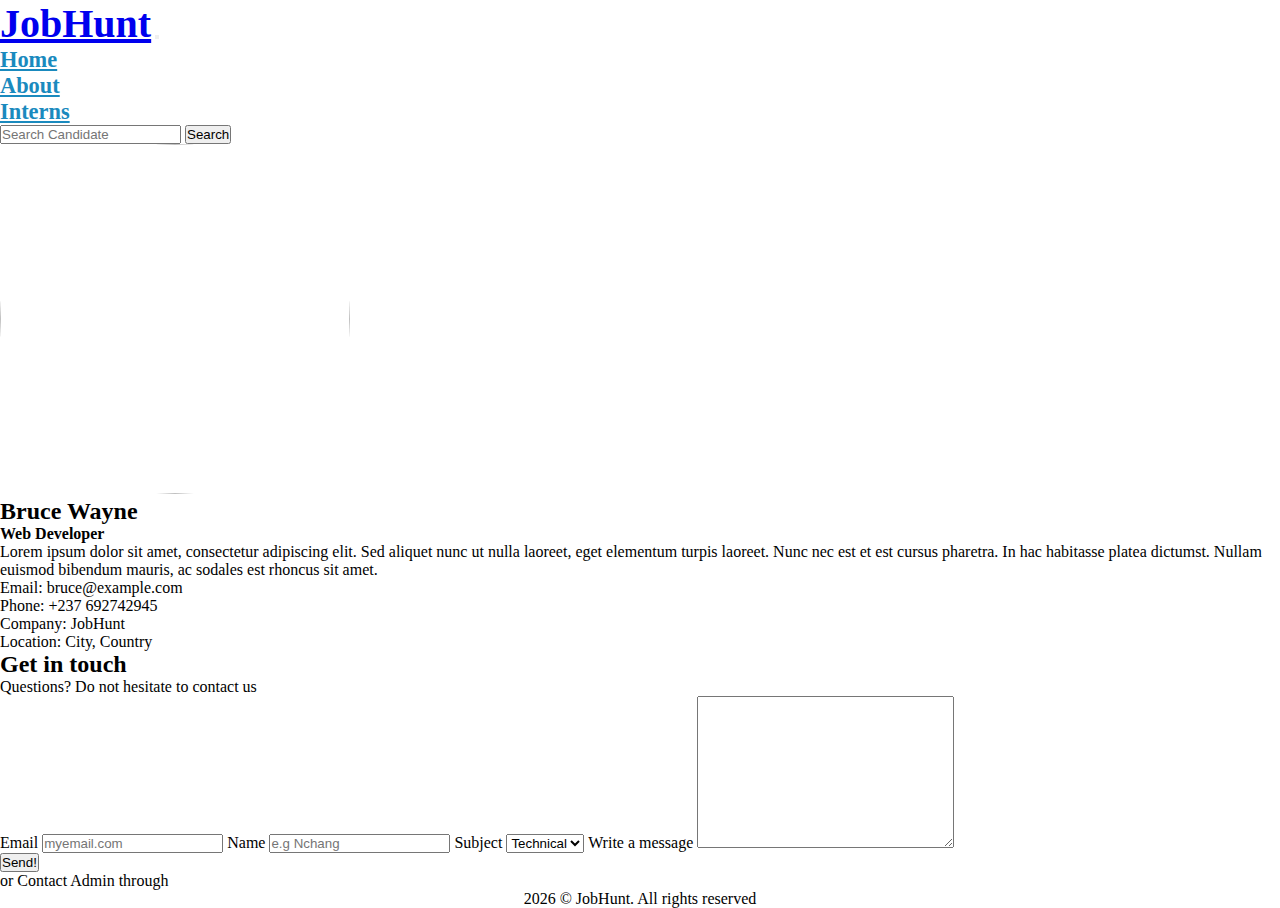
==== Layout-5/components/index.html @ fdd99fa1 "created landing page for employer" ====
<!DOCTYPE html>
<html lang="en">
<head>
    <meta charset="UTF-8">
    <meta name="viewport" content="width=device-width, initial-scale=1.0">
    <title>Home</title>
    <link rel="stylesheet" href="/node_modules/bootstrap/dist/css/bootstrap.css">
    <link rel="stylesheet" href="style.css">
    <script src="https://kit.fontawesome.com/e9f64432b6.js" crossorigin="anonymous"></script>
    <link rel="shortcut icon" href="/images/logo.png" type="image/x-icon" class="icon">
</head>
<body>

    <!-- creating the nav-bar section -->
    <nav class="navbar sticky-top navbar-expand-lg navbar-light bg-light">
        <div class="container-fluid">
          <a class="navbar-brand text-primary" id="navbar-brand" href="#">JobHunt</a>
          <button class="navbar-toggler" type="button" data-bs-toggle="collapse" data-bs-target="#navbarSupportedContent" aria-controls="navbarSupportedContent" aria-expanded="false" aria-label="Toggle navigation">
            <span class="navbar-toggler-icon"></span>
          </button>
          <div class="collapse navbar-collapse px-5" id="navbarSupportedContent">
            <ul class="navbar-nav me-auto mb-2 mb-lg-0">
              <li class="nav-item">
                <a class="nav-link active" id="text" aria-current="page" href="#">Home</a>
              </li>
              <li class="nav-item">
                <a class="nav-link active" id="text" aria-current="page" href="#">About</a>
              </li>
              <li class="nav-item">
                <a class="nav-link active" id="text" aria-current="page" href="#">Interns</a>
              </li>
              
              <!-- <li class="nav-item">
                <a class="nav-link" href="#">Link</a>
              </li> -->
              <!-- <li class="nav-item dropdown">
                <a class="nav-link dropdown-toggle" href="#" id="navbarDropdown" role="button" data-bs-toggle="dropdown" aria-expanded="false">
                  Dropdown
                </a>
                <ul class="dropdown-menu" aria-labelledby="navbarDropdown">
                  <li><a class="dropdown-item" href="#">Action</a></li>
                  <li><a class="dropdown-item" href="#">Another action</a></li>
                  <li><hr class="dropdown-divider"></li>
                  <li><a class="dropdown-item" href="#">Something else here</a></li>
                </ul>
              </li> -->
            </ul>
            <form class="d-flex">
              <input class="form-control me-2" type="search" placeholder="Search Candidate" aria-label="Search">
              <button class="btn btn-outline-primary" type="submit">Search</button>
            </form>
          </div>
        </div>
      </nav>

    </div>

    <!-- creating the user-profile section -->
    <div class="container-fluid">
      <div class="row p-2">
        <div class="col-md-4">
          <img src="/images/profile4.png" alt="" class="img-fluid" id="image">
        </div>
        <div class="col-md-8">
          <h2>Bruce Wayne</h2>
          <h4>Web Developer</h4>
          <p>Lorem ipsum dolor sit amet, consectetur adipiscing elit. Sed aliquet nunc ut nulla laoreet, eget elementum
            turpis laoreet. Nunc nec est et est cursus pharetra. In hac habitasse platea dictumst. Nullam euismod
            bibendum mauris, ac sodales est rhoncus sit amet.</p>
          <ul class="list-group">
            <li class="list-group-item">Email: bruce@example.com</li>
            <li class="list-group-item">Phone: +237 692742945</li>
            <li class="list-group-item">Company: JobHunt</li>
            <li class="list-group-item">Location: City, Country</li>
          </ul>
          <div class="mt-2">
            <a href="#" class="btn btn-outline-primary"> <i class="fa-brands fa-whatsapp"></i> </a>
            <a href="#" class="btn btn-outline-primary"><i class="fa-brands fa-linkedin-in"></i> </a>
            <a href="#" class="btn btn-outline-primary"><i class="fa-brands fa-facebook"></i> </a>
            <a href="#" class="btn btn-outline-primary"><i class="fa-brands fa-twitter"></i> </a>
          </div>
        </div>
      </div>
    </div>

    <!-- creating a contact section for the admin -->
    <div class="container border rounded mt-5">
      <div class="text-center">
          <h2>Get in touch</h2>
          <p class="lead">Questions? Do not hesitate to contact us</p>
      </div>
      <div class="row justify-content-center my-5">
          <div class="col-lg-6">
              <form action="">
                  <label for="email" class="form-label">Email</label>
                  <input type="email" id="email" placeholder="myemail.com" class="form-control">
                  <label for="name" class="form-label">Name</label>
                  <input type="name" id="name" placeholder="e.g Nchang" class="form-control">
                  <label for="subject" class="form-label">Subject</label>
                  <select name="subject" id="subject" class="form-select">
                      <!-- the selected keyword in this option serves as a default value or option when choosing from the various inputs
                      available -->
                      <option value="pricing">Pricing</option>
                      <option value="technical" selected>Technical</option>
                      <option value="other">Other</option>
                  </select>

                  <label for="query">Write a message</label>
                  <textarea name="query" id="query" cols="30" rows="10" class="form-control mt-3"></textarea>
                  <div class="text-center">
                      <button type="submit" class="btn btn-primary my-3 text-white">Send!</button>
                  </div>
                  <div class="text-center">
                      <p>or Contact Admin through</p>
                        <a href="#" class="btn btn-outline-primary"> <i class="fa-brands fa-whatsapp"></i> </a>
                        <a href="#" class="btn btn-outline-primary"> <i class="fa-brands fa-twitter"></i> </a>
                        <a href="#" class="btn btn-outline-primary"> <i class="fa-brands fa-facebook-messenger"></i> </a>
                  </div>
              </form>
          </div>
      </div>
  </div>

  <div class="footer mt-2">
    <footer>
        <p> <span id="year"> </span> © JobHunt. All rights reserved</p>
    </footer>
</div>
    <script src="/node_modules/bootstrap/dist/js/bootstrap.bundle.js"></script>
    <script src="main.js"></script>
</body>
</html>
---- Layout-5/components/style.css ----
*{
    padding: 0;
    margin: 0;
    box-sizing: border-box;
}

.icon{
    border-radius: 30px;
}

.navbar-brand{
    font-size: 2.5rem;
    font-weight: bold;
}

/* .container-fluid{
    display: flex;
    justify-content: space-between;
} */

.navbar-nav{
    font-size: 1.4rem;
}

#text{
    transition: .3s ease-in-out;
    /* background-color: rgb(75, 178, 226); */
    color: rgb(26, 138, 190);
    font-weight: bold;
}

#text:hover{
    color: rgb(21, 113, 156);
}

/* .card{
    display: flex;
    justify-content: center;
    align-items: center;
    border: none; 
} */
/* 
.card-img{
    border-radius: 50px;
} */

.mt-2{
    display: flex;
    justify-content: center;
    align-items: center;
    gap: 10px;
}

#image{
    border-radius: 100%;
    width: 350px;
    height: 350px;
    /* border: 2px solid black; */
    background-size: cover;
}

.footer{
    text-align: center;
}
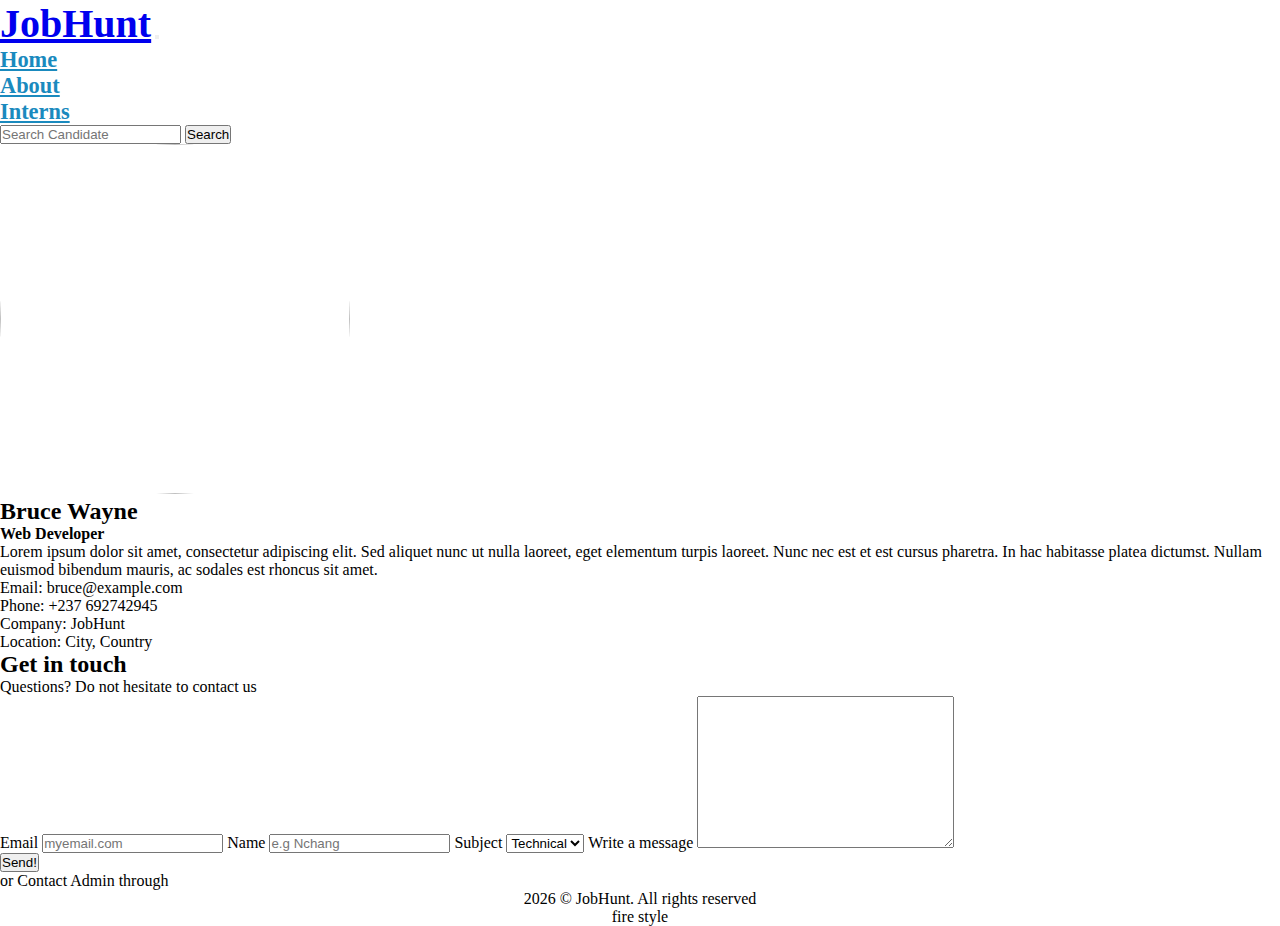
==== commit 1de39011: "changed the background color" ====
--- a/Layout-5/components/index.html
+++ b/Layout-5/components/index.html
@@ -9,7 +9,7 @@
     <script src="https://kit.fontawesome.com/e9f64432b6.js" crossorigin="anonymous"></script>
     <link rel="shortcut icon" href="/images/logo.png" type="image/x-icon" class="icon">
 </head>
-<body>
+<body class="bg-light">
 
     <!-- creating the nav-bar section -->
     <nav class="navbar sticky-top navbar-expand-lg navbar-light bg-light">
@@ -124,6 +124,7 @@
   <div class="footer mt-2">
     <footer>
         <p> <span id="year"> </span> © JobHunt. All rights reserved</p>
+        <p>fire style</p>
     </footer>
 </div>
     <script src="/node_modules/bootstrap/dist/js/bootstrap.bundle.js"></script>
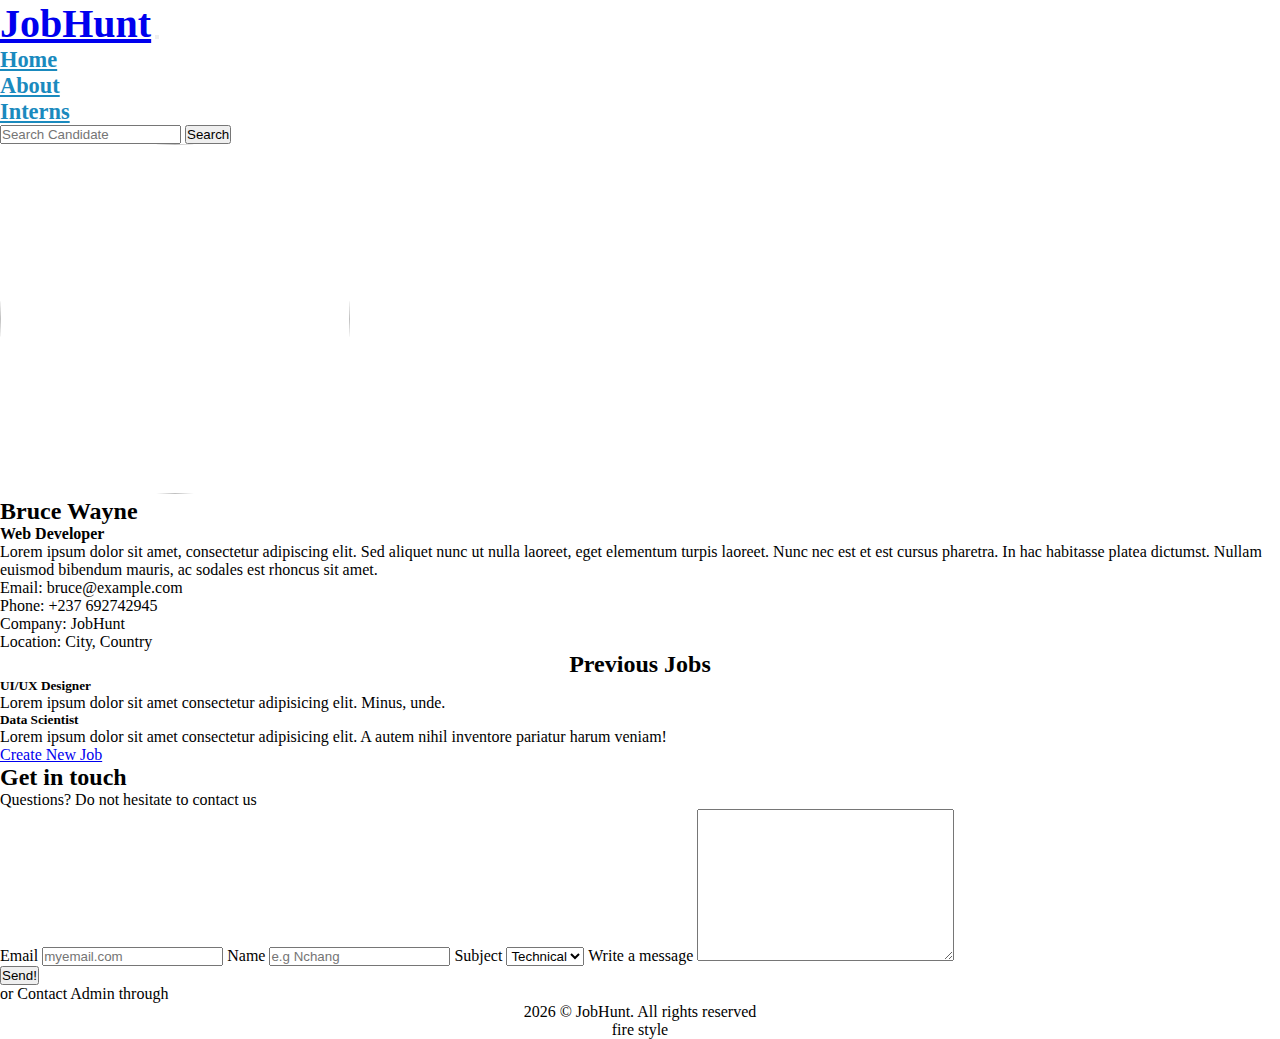
==== commit a9acdb9a: "Job section" ====
--- a/Layout-5/components/index.html
+++ b/Layout-5/components/index.html
@@ -83,6 +83,37 @@
       </div>
     </div>
 
+      <!-- display all job posted and creates new ones -->
+    <div class="container border my-4">
+      <h2 class="text">Previous Jobs</h2>
+      <div class="row">
+        <!-- Job Cards -->
+        <div class="col-md-4">
+          <div class="card mb-4">
+            <div class="card-body">
+              <h5 class="card-title">UI/UX Designer</h5>
+              <p class="card-text">Lorem ipsum dolor sit amet consectetur adipisicing elit. Minus, unde.</p>
+            </div>
+          </div>
+        </div>
+        <div class="col-md-4">
+          <div class="card mb-4">
+            <div class="card-body">
+              <h5 class="card-title">Data Scientist</h5>
+              <p class="card-text">Lorem ipsum dolor sit amet consectetur adipisicing elit. A autem nihil inventore pariatur harum veniam!</p>
+            </div>
+          </div>
+        </div>
+        <!-- Add more job cards as needed -->
+      </div>
+    
+      <!-- Create New Job Button -->
+      <div class="text-center">
+        <a href="#" class="btn btn-primary">Create New Job</a>
+      </div>
+    </div>
+
+
     <!-- creating a contact section for the admin -->
     <div class="container border rounded mt-5">
       <div class="text-center">
@@ -121,6 +152,8 @@
       </div>
   </div>
 
+
+
   <div class="footer mt-2">
     <footer>
         <p> <span id="year"> </span> © JobHunt. All rights reserved</p>
--- a/Layout-5/components/style.css
+++ b/Layout-5/components/style.css
@@ -59,6 +59,10 @@
     background-size: cover;
 }
 
+.text{
+    text-align: center;
+}
+
 .footer{
     text-align: center;
-}+}
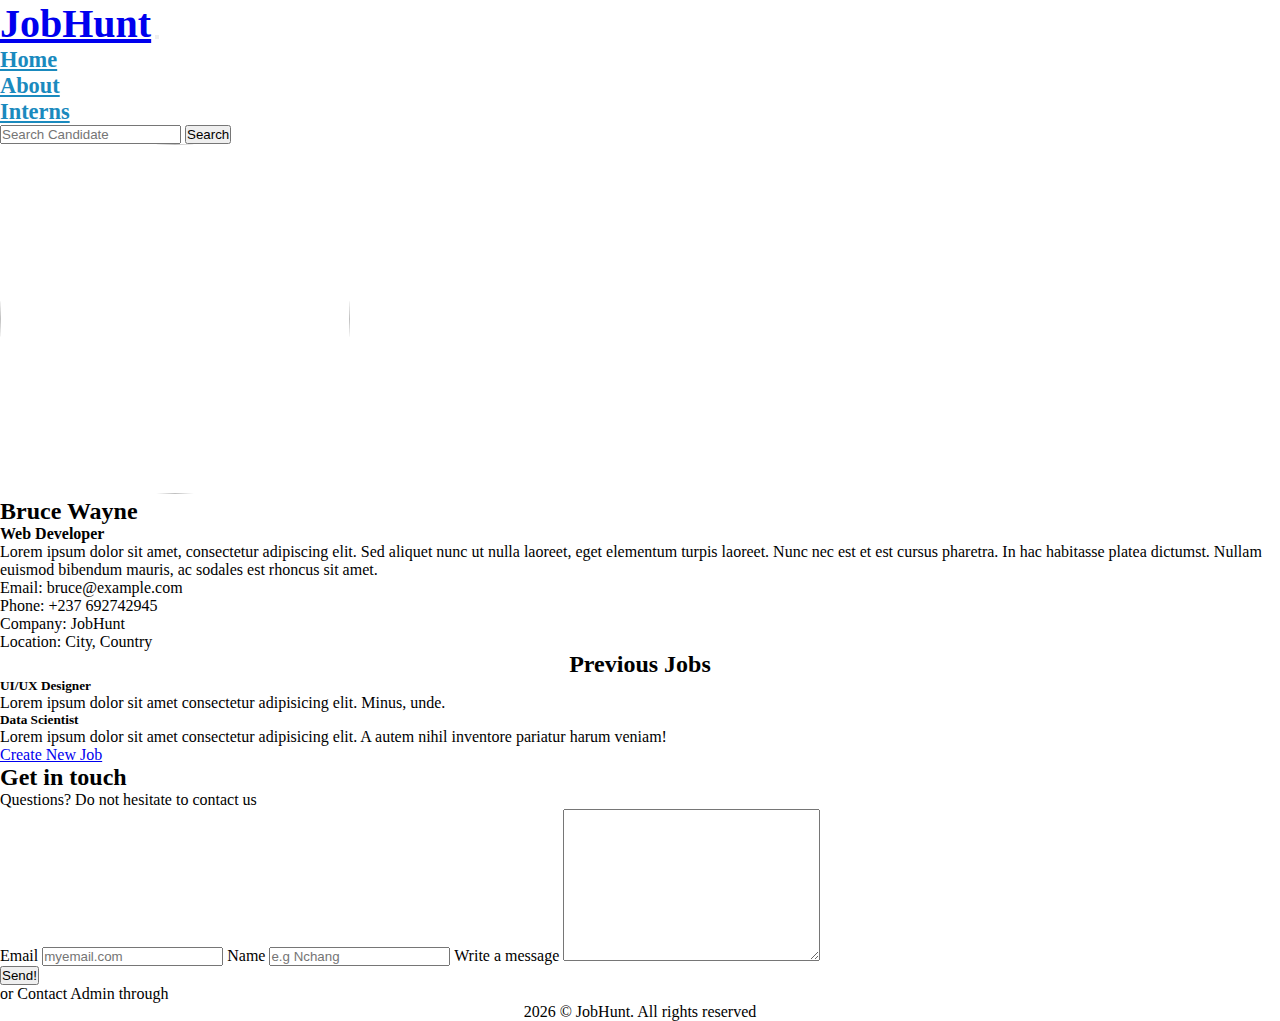
==== commit 9fa1570b: "Update index.html" ====
--- a/Layout-5/components/index.html
+++ b/Layout-5/components/index.html
@@ -127,15 +127,6 @@
                   <input type="email" id="email" placeholder="myemail.com" class="form-control">
                   <label for="name" class="form-label">Name</label>
                   <input type="name" id="name" placeholder="e.g Nchang" class="form-control">
-                  <label for="subject" class="form-label">Subject</label>
-                  <select name="subject" id="subject" class="form-select">
-                      <!-- the selected keyword in this option serves as a default value or option when choosing from the various inputs
-                      available -->
-                      <option value="pricing">Pricing</option>
-                      <option value="technical" selected>Technical</option>
-                      <option value="other">Other</option>
-                  </select>
-
                   <label for="query">Write a message</label>
                   <textarea name="query" id="query" cols="30" rows="10" class="form-control mt-3"></textarea>
                   <div class="text-center">
@@ -157,7 +148,6 @@
   <div class="footer mt-2">
     <footer>
         <p> <span id="year"> </span> © JobHunt. All rights reserved</p>
-        <p>fire style</p>
     </footer>
 </div>
     <script src="/node_modules/bootstrap/dist/js/bootstrap.bundle.js"></script>
